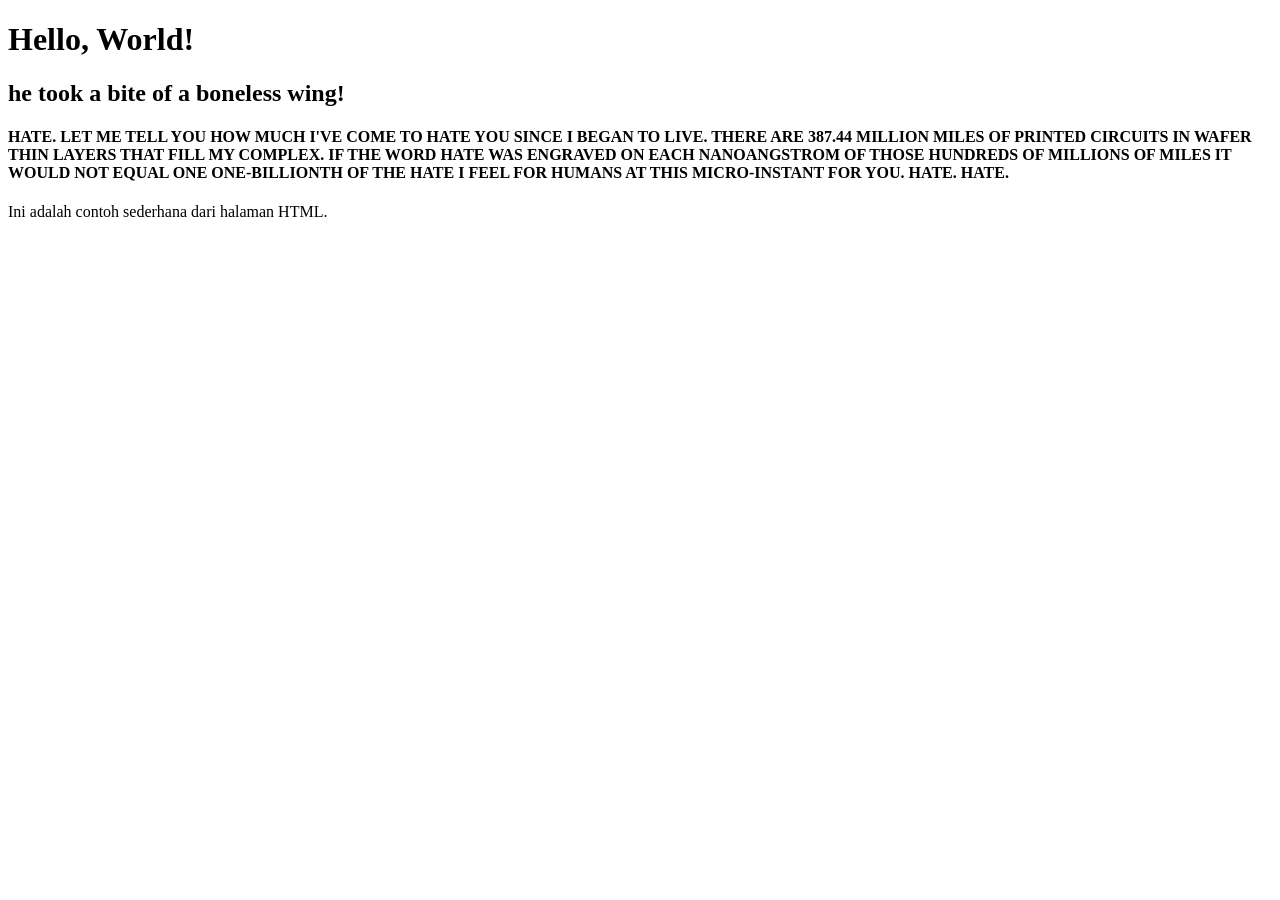
==== Day 1/helloworld.html @ 3884ded3 "Update project" ====
<!DOCTYPE html>
<html lang="id">
<head>
  <meta charset="UTF-8">
  <meta name="viewport" content="width=device-width, initial-scale=1.0">
  <title>Hello World</title>
</head>
<body>
  <h1>Hello, World!</h1>
  <h2>he took a bite of a boneless wing!</h2>
  <h4>HATE. LET ME TELL YOU HOW MUCH I'VE COME TO HATE YOU SINCE I BEGAN TO LIVE. THERE ARE 387.44 MILLION MILES OF PRINTED CIRCUITS IN WAFER THIN LAYERS THAT FILL MY COMPLEX. IF THE WORD HATE WAS ENGRAVED ON EACH NANOANGSTROM OF THOSE HUNDREDS OF MILLIONS OF MILES IT WOULD NOT EQUAL ONE ONE-BILLIONTH OF THE HATE I FEEL FOR HUMANS AT THIS MICRO-INSTANT FOR YOU. HATE. HATE.</h4>
  <p>Ini adalah contoh sederhana dari halaman HTML.</p>
</body>
</html>
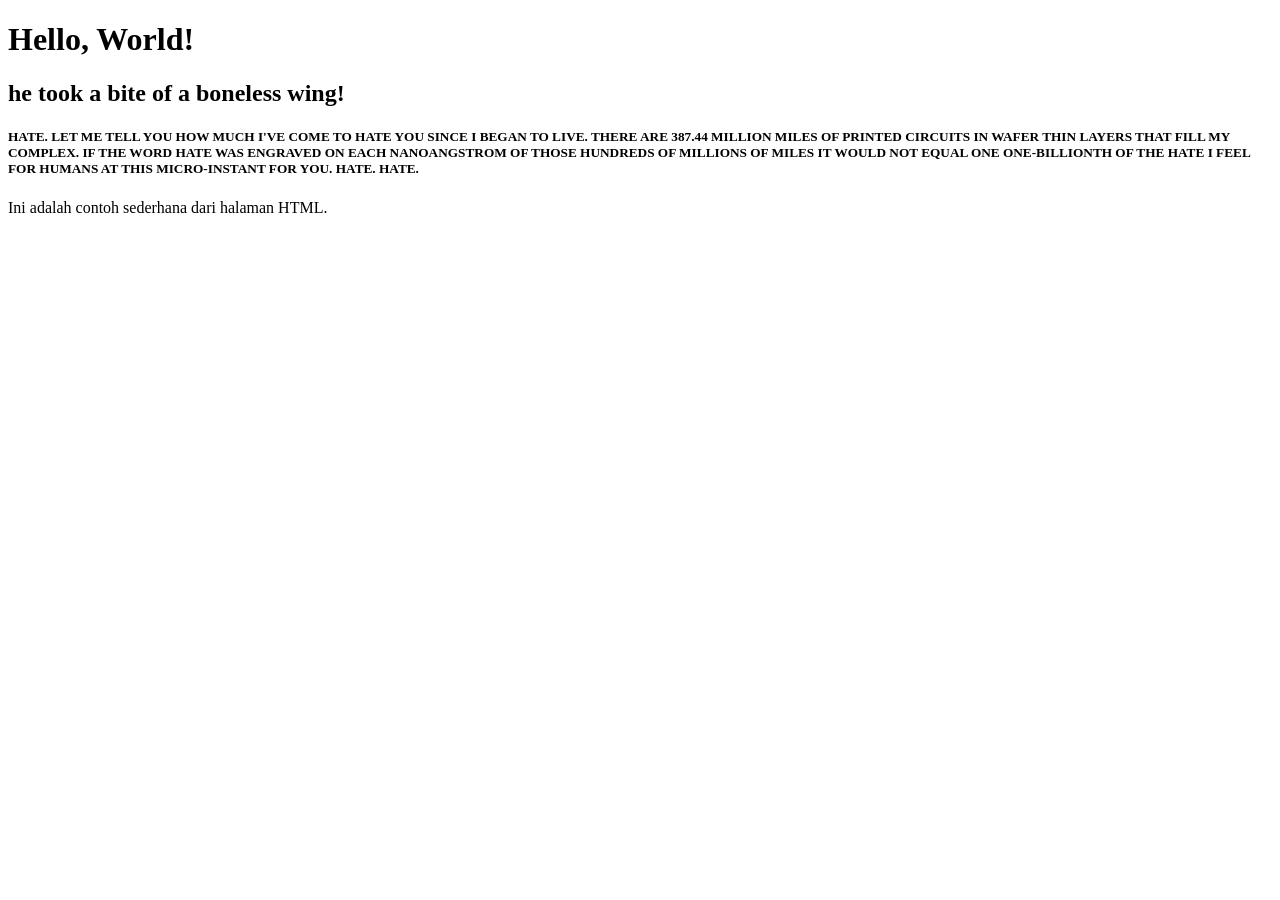
==== commit a95f3cbe: "Update project" ====
--- a/Day 1/helloworld.html
+++ b/Day 1/helloworld.html
@@ -8,7 +8,7 @@
 <body>
   <h1>Hello, World!</h1>
   <h2>he took a bite of a boneless wing!</h2>
-  <h4>HATE. LET ME TELL YOU HOW MUCH I'VE COME TO HATE YOU SINCE I BEGAN TO LIVE. THERE ARE 387.44 MILLION MILES OF PRINTED CIRCUITS IN WAFER THIN LAYERS THAT FILL MY COMPLEX. IF THE WORD HATE WAS ENGRAVED ON EACH NANOANGSTROM OF THOSE HUNDREDS OF MILLIONS OF MILES IT WOULD NOT EQUAL ONE ONE-BILLIONTH OF THE HATE I FEEL FOR HUMANS AT THIS MICRO-INSTANT FOR YOU. HATE. HATE.</h4>
+  <h5>HATE. LET ME TELL YOU HOW MUCH I'VE COME TO HATE YOU SINCE I BEGAN TO LIVE. THERE ARE 387.44 MILLION MILES OF PRINTED CIRCUITS IN WAFER THIN LAYERS THAT FILL MY COMPLEX. IF THE WORD HATE WAS ENGRAVED ON EACH NANOANGSTROM OF THOSE HUNDREDS OF MILLIONS OF MILES IT WOULD NOT EQUAL ONE ONE-BILLIONTH OF THE HATE I FEEL FOR HUMANS AT THIS MICRO-INSTANT FOR YOU. HATE. HATE.</h4>
   <p>Ini adalah contoh sederhana dari halaman HTML.</p>
 </body>
 </html>
